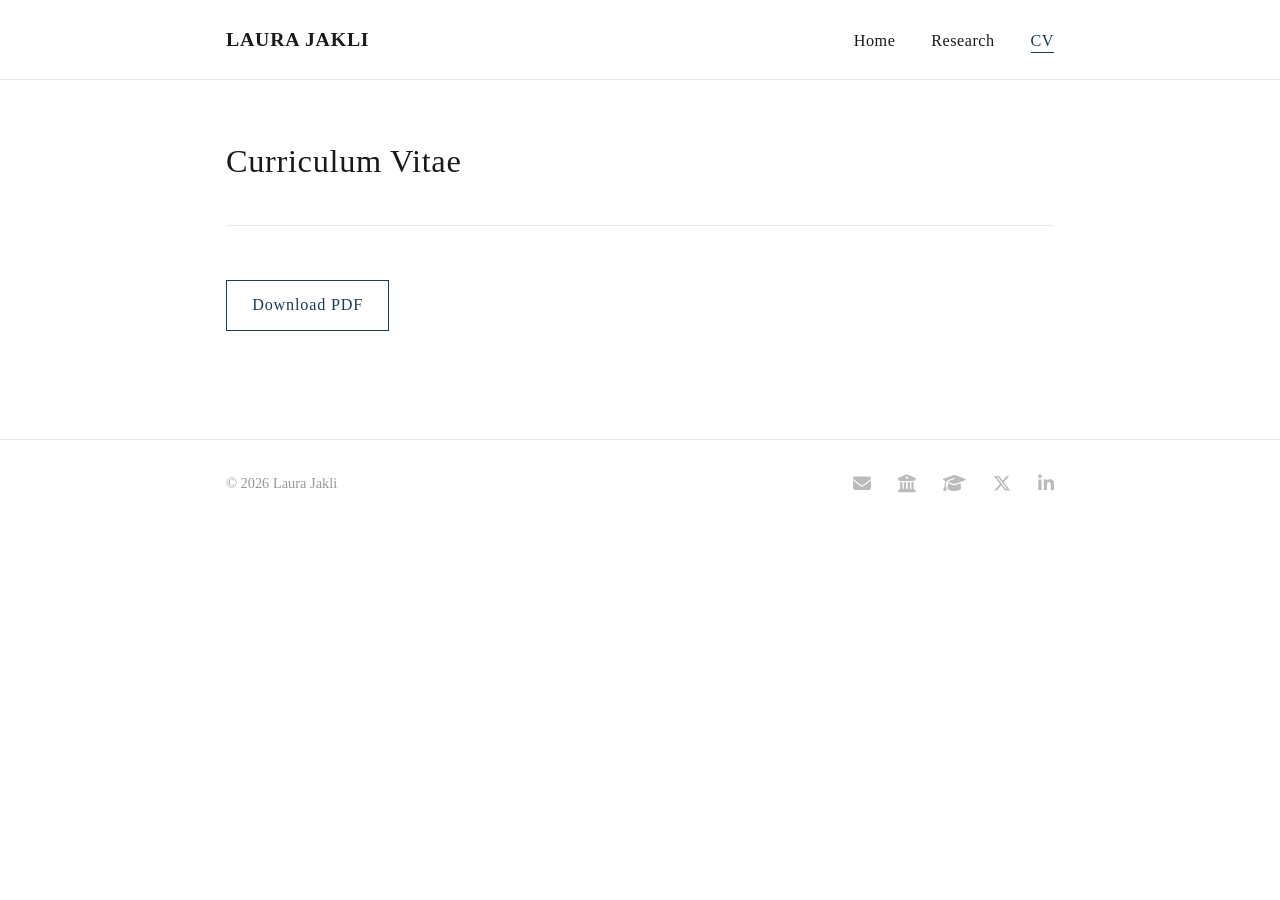
==== cv.html @ f4bdee20 "Initial commit" ====
<!DOCTYPE html>
<html lang="en">
<head>
  <meta charset="UTF-8">
  <meta name="viewport" content="width=device-width, initial-scale=1.0">
  <meta http-equiv="Content-Security-Policy" content="default-src 'none'; style-src 'self' https://cdnjs.cloudflare.com; font-src https://cdnjs.cloudflare.com; img-src 'self'; base-uri 'self'; form-action 'none'">
  <meta name="description" content="Curriculum Vitae of Laura Jakli, Assistant Professor at Harvard Business School.">
  <title>CV — Laura Jakli</title>
  <link rel="stylesheet" href="assets/css/style.css">
  <link rel="stylesheet" href="https://cdnjs.cloudflare.com/ajax/libs/font-awesome/6.5.1/css/all.min.css" integrity="sha384-t1nt8BQoYMLFN5p42tRAtuAAFQaCQODekUVeKKZrEnEyp4H2R0RHFz0KWpmj7i8g" crossorigin="anonymous">
</head>
<body>

  <nav>
    <div class="container">
      <a class="nav-name" href="index.html">Laura Jakli</a>
      <ul class="nav-links">
        <li><a href="index.html">Home</a></li>
        <li><a href="research.html">Research</a></li>
        <li><a href="cv.html" class="active">CV</a></li>
      </ul>
    </div>
  </nav>

  <main>
    <div class="container">
      <div class="page-header">
        <h1>Curriculum Vitae</h1>
      </div>

      <section class="section">
        <a class="cv-download" href="https://www.dropbox.com/scl/fi/f09dtajipxjqbc93sh22j/LJakli_CV2026.pdf?rlkey=f3hg3h2bc3fyz8d3k2mbyspwc&dl=1" target="_blank" rel="noopener">Download PDF</a>
      </section>
    </div>
  </main>

  <footer>
    <div class="container">
      <span class="footer-copy">© 2026 Laura Jakli</span>
      <div class="footer-links">
        <a href="mailto:ljakli@hbs.edu" aria-label="Email" title="Email"><i class="fa-solid fa-envelope"></i></a>
        <a href="https://www.hbs.edu/faculty/Pages/profile.aspx?facId=1309486" target="_blank" rel="noopener" aria-label="HBS Profile" title="HBS Profile"><i class="fa-solid fa-building-columns"></i></a>
        <a href="https://scholar.google.com/citations?user=b0cfKD4AAAAJ&amp;hl=en" target="_blank" rel="noopener" aria-label="Google Scholar" title="Google Scholar"><i class="fa-solid fa-graduation-cap"></i></a>
        <a href="https://twitter.com/laurajakli" target="_blank" rel="noopener" aria-label="Twitter / X" title="Twitter / X"><i class="fa-brands fa-x-twitter"></i></a>
        <a href="https://www.linkedin.com/in/laurajakli/" target="_blank" rel="noopener" aria-label="LinkedIn" title="LinkedIn"><i class="fa-brands fa-linkedin-in"></i></a>
      </div>
    </div>
  </footer>

</body>
</html>
---- assets/css/style.css ----
/* === Reset & Base === */
*, *::before, *::after {
  box-sizing: border-box;
  margin: 0;
  padding: 0;
}

html {
  font-size: 18px;
  scroll-behavior: smooth;
}

body {
  font-family: Georgia, 'Times New Roman', serif;
  color: #1a1a1a;
  background: #ffffff;
  line-height: 1.7;
}

a {
  color: #1a3a5c;
  text-decoration: none;
}

a:hover {
  text-decoration: underline;
}

/* === Layout === */
.container {
  max-width: 900px;
  margin: 0 auto;
  padding: 0 2rem;
}

/* === Navigation === */
nav {
  border-bottom: 1px solid #e8e8e8;
  padding: 1.25rem 0;
}

nav .container {
  display: flex;
  align-items: baseline;
  justify-content: space-between;
}

.nav-name {
  font-size: 1.1rem;
  font-weight: bold;
  letter-spacing: 0.04em;
  color: #1a1a1a;
  text-transform: uppercase;
  text-decoration: none;
}

.nav-links {
  list-style: none;
  display: flex;
  gap: 2rem;
}

.nav-links a {
  font-size: 0.9rem;
  color: #1a1a1a;
  letter-spacing: 0.03em;
}

.nav-links a:hover,
.nav-links a.active {
  color: #1a3a5c;
  text-decoration: none;
  padding-bottom: 2px;
  border-bottom: 1px solid #1a3a5c;
}

/* === Page Sections === */
.section {
  padding: 3rem 0;
  border-bottom: 1px solid #e8e8e8;
}

.section:last-of-type {
  border-bottom: none;
}

.section-title {
  font-size: 0.85rem;
  letter-spacing: 0.1em;
  text-transform: uppercase;
  color: #888;
  margin-bottom: 1.5rem;
}

/* === Bio Section === */
.bio-grid {
  display: grid;
  grid-template-columns: 220px 1fr;
  gap: 2.5rem;
  align-items: start;
}

.bio-photo {
  width: 100%;
  display: block;
}

.bio-name {
  font-size: 1.6rem;
  font-weight: normal;
  margin-bottom: 0.25rem;
}

.bio-contact {
  font-size: 0.8rem;
  color: #888;
  margin-top: 0.75rem;
}

.bio-affiliation {
  font-size: 0.9rem;
  color: #555;
  margin-bottom: 1.5rem;
  line-height: 1.5;
}

.bio-text p {
  margin-bottom: 1rem;
  font-size: 0.95rem;
}

.bio-text p:last-child {
  margin-bottom: 0;
}

/* === Research Interests === */
.research-text {
  font-size: 0.95rem;
  margin-bottom: 1.25rem;
}

.research-topics {
  list-style: none;
}

.research-topics li {
  font-size: 0.95rem;
  padding: 0.2rem 0;
}

.research-topics li::before {
  content: "· ";
  color: #1a3a5c;
}

/* === Footer === */
footer {
  border-top: 1px solid #e8e8e8;
  padding: 1.75rem 0;
  margin-top: 1rem;
}

footer .container {
  display: flex;
  align-items: center;
  justify-content: space-between;
  flex-wrap: wrap;
  gap: 1rem;
}

.footer-copy {
  font-size: 0.8rem;
  color: #999;
}

.footer-links {
  display: flex;
  gap: 1.5rem;
  align-items: center;
}

.footer-links a {
  font-size: 1rem;
  color: #bbb;
  line-height: 1;
}

.footer-links a:hover {
  color: #1a3a5c;
  text-decoration: none;
}

/* === Page Header (non-home pages) === */
.page-header {
  padding: 3rem 0 2rem;
  border-bottom: 1px solid #e8e8e8;
}

.page-header h1 {
  font-size: 1.8rem;
  font-weight: normal;
  letter-spacing: 0.02em;
}

/* === Publications === */
.pub-section-title {
  font-size: 0.8rem;
  letter-spacing: 0.1em;
  text-transform: uppercase;
  color: #888;
  margin: 2.5rem 0 1rem;
}

.pub-list {
  list-style: none;
}

.pub-list li {
  padding: 0.85rem 0;
  border-bottom: 1px solid #f0f0f0;
  font-size: 0.95rem;
  line-height: 1.6;
}

.pub-list li:last-child {
  border-bottom: none;
}

/* === CV Page === */
.cv-download {
  display: inline-block;
  margin-bottom: 2rem;
  padding: 0.6rem 1.4rem;
  border: 1px solid #1a3a5c;
  color: #1a3a5c;
  font-size: 0.9rem;
  letter-spacing: 0.05em;
  font-family: Georgia, serif;
}

.cv-download:hover {
  background: #1a3a5c;
  color: #fff;
  text-decoration: none;
}

/* === Contact === */
.contact-block {
  margin-bottom: 2rem;
}

.contact-block p {
  margin-bottom: 0.4rem;
  font-size: 0.95rem;
}

.social-links {
  display: flex;
  flex-wrap: wrap;
  gap: 0.75rem;
  margin-top: 1.5rem;
}

.social-links a {
  font-size: 0.85rem;
  letter-spacing: 0.04em;
  padding: 0.4rem 1rem;
  border: 1px solid #e8e8e8;
  color: #1a3a5c;
}

.social-links a:hover {
  border-color: #1a3a5c;
  text-decoration: none;
}

/* === Book Placeholder === */
.book-placeholder {
  padding: 4rem 0;
  color: #888;
}

.book-placeholder p {
  font-size: 1.1rem;
}

/* === Responsive === */
@media (max-width: 640px) {
  html { font-size: 16px; }

  nav .container {
    flex-direction: column;
    gap: 0.75rem;
  }

  .nav-links {
    gap: 1.25rem;
  }

  .bio-photo-col {
    text-align: center;
  }

  .bio-grid {
    grid-template-columns: 1fr;
  }

  .bio-photo {
    max-width: 180px;
    display: block;
    margin: 0 auto;
  }

  footer .container {
    flex-direction: column;
    align-items: flex-start;
  }

  .footer-links {
    gap: 1rem;
    flex-wrap: wrap;
  }
}
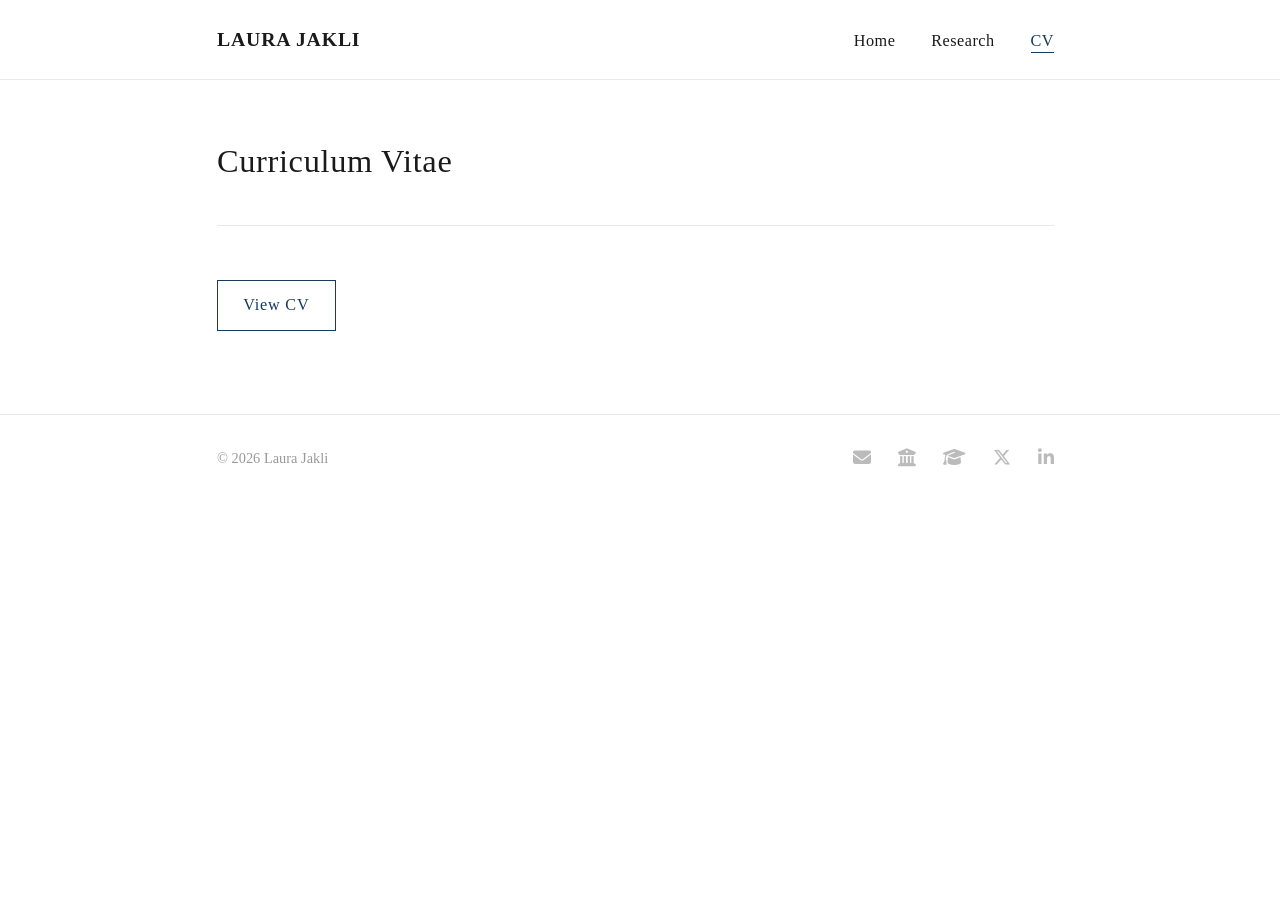
==== commit ddcfc4b2: "cv style Co-Authored-By: Claude Opus 4.8 (1M context) <noreply@anthropic.com>" ====
--- a/cv.html
+++ b/cv.html
@@ -29,7 +29,7 @@
       </div>
 
       <section class="section">
-        <a class="cv-download" href="https://www.dropbox.com/scl/fi/f09dtajipxjqbc93sh22j/LJakli_CV2026.pdf?rlkey=f3hg3h2bc3fyz8d3k2mbyspwc&dl=1" target="_blank" rel="noopener">Download PDF</a>
+        <a class="cv-download" href="https://www.dropbox.com/scl/fi/f09dtajipxjqbc93sh22j/LJakli_CV2026.pdf?rlkey=f3hg3h2bc3fyz8d3k2mbyspwc&dl=0" target="_blank" rel="noopener">View CV</a>
       </section>
     </div>
   </main>
--- a/assets/css/style.css
+++ b/assets/css/style.css
@@ -30,7 +30,7 @@
 .container {
   max-width: 900px;
   margin: 0 auto;
-  padding: 0 2rem;
+  padding: 0 2rem 0 1.5rem;
 }
 
 /* === Navigation === */
@@ -95,7 +95,7 @@
 /* === Bio Section === */
 .bio-grid {
   display: grid;
-  grid-template-columns: 220px 1fr;
+  grid-template-columns: 286px 1fr;
   gap: 2.5rem;
   align-items: start;
 }
@@ -229,7 +229,7 @@
 /* === CV Page === */
 .cv-download {
   display: inline-block;
-  margin-bottom: 2rem;
+  margin-bottom: 0.6rem;
   padding: 0.6rem 1.4rem;
   border: 1px solid #1a3a5c;
   color: #1a3a5c;
@@ -242,6 +242,12 @@
   background: #1a3a5c;
   color: #fff;
   text-decoration: none;
+}
+
+.cv-note {
+  margin: 0 0 2rem;
+  font-size: 0.85rem;
+  color: #666;
 }
 
 /* === Contact === */
@@ -306,7 +312,7 @@
   }
 
   .bio-photo {
-    max-width: 180px;
+    max-width: 234px;
     display: block;
     margin: 0 auto;
   }
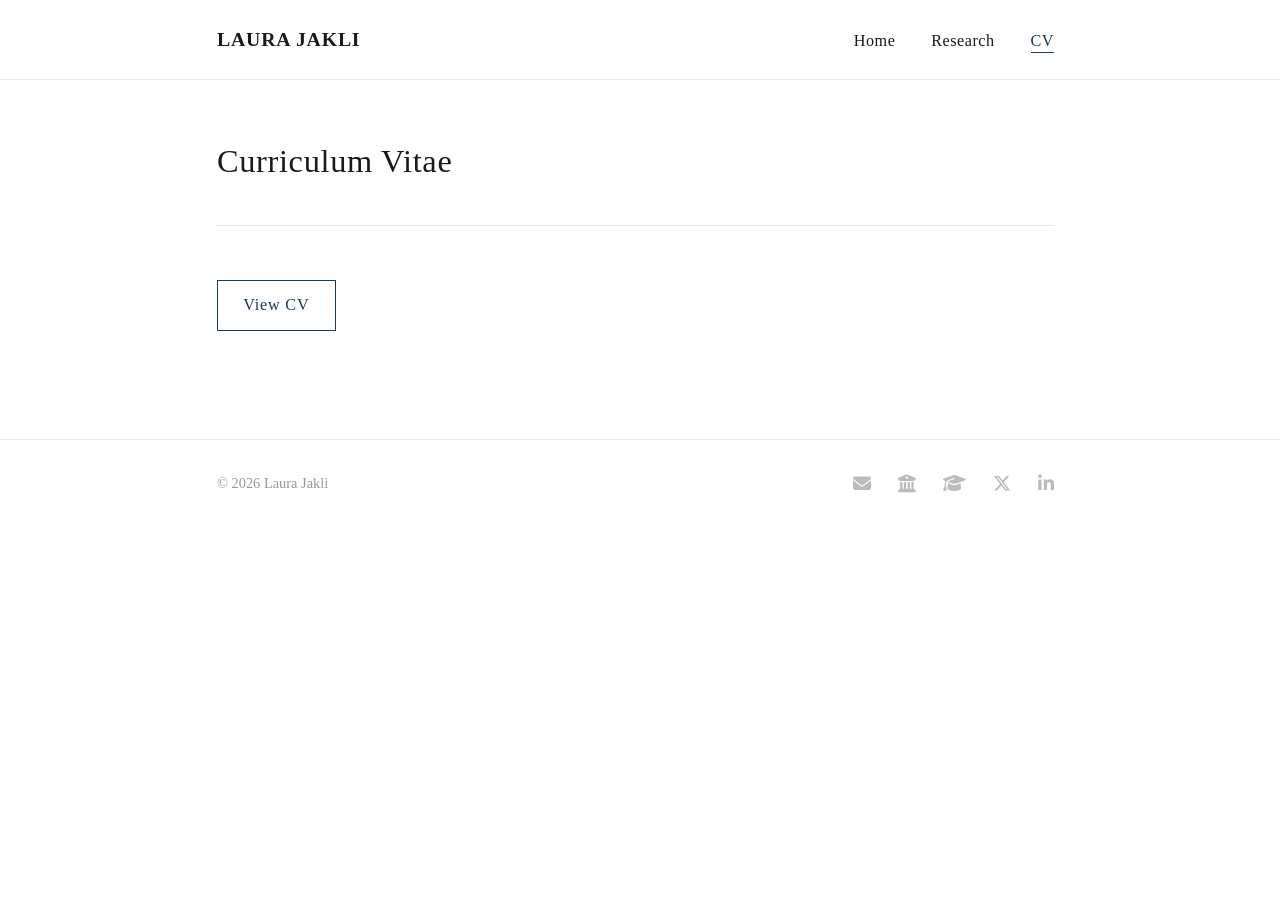
==== commit 632df262: "Update cv.html" ====
--- a/cv.html
+++ b/cv.html
@@ -29,7 +29,7 @@
       </div>
 
       <section class="section">
-        <a class="cv-download" href="https://www.dropbox.com/scl/fi/f09dtajipxjqbc93sh22j/LJakli_CV2026.pdf?rlkey=f3hg3h2bc3fyz8d3k2mbyspwc&dl=0" target="_blank" rel="noopener">View CV</a>
+        <a class="cv-download" href="https://www.dropbox.com/scl/fi/va0av5sckbz2pggd4efsr/LJakli_CV2026.pdf?rlkey=b10inzfp0b7agmfe0c7wl4hj2&dl=0" target="_blank" rel="noopener">View CV</a>
       </section>
     </div>
   </main>
--- a/assets/css/style.css
+++ b/assets/css/style.css
@@ -229,7 +229,7 @@
 /* === CV Page === */
 .cv-download {
   display: inline-block;
-  margin-bottom: 0.6rem;
+  margin-bottom: 2rem;
   padding: 0.6rem 1.4rem;
   border: 1px solid #1a3a5c;
   color: #1a3a5c;
@@ -242,12 +242,6 @@
   background: #1a3a5c;
   color: #fff;
   text-decoration: none;
-}
-
-.cv-note {
-  margin: 0 0 2rem;
-  font-size: 0.85rem;
-  color: #666;
 }
 
 /* === Contact === */
